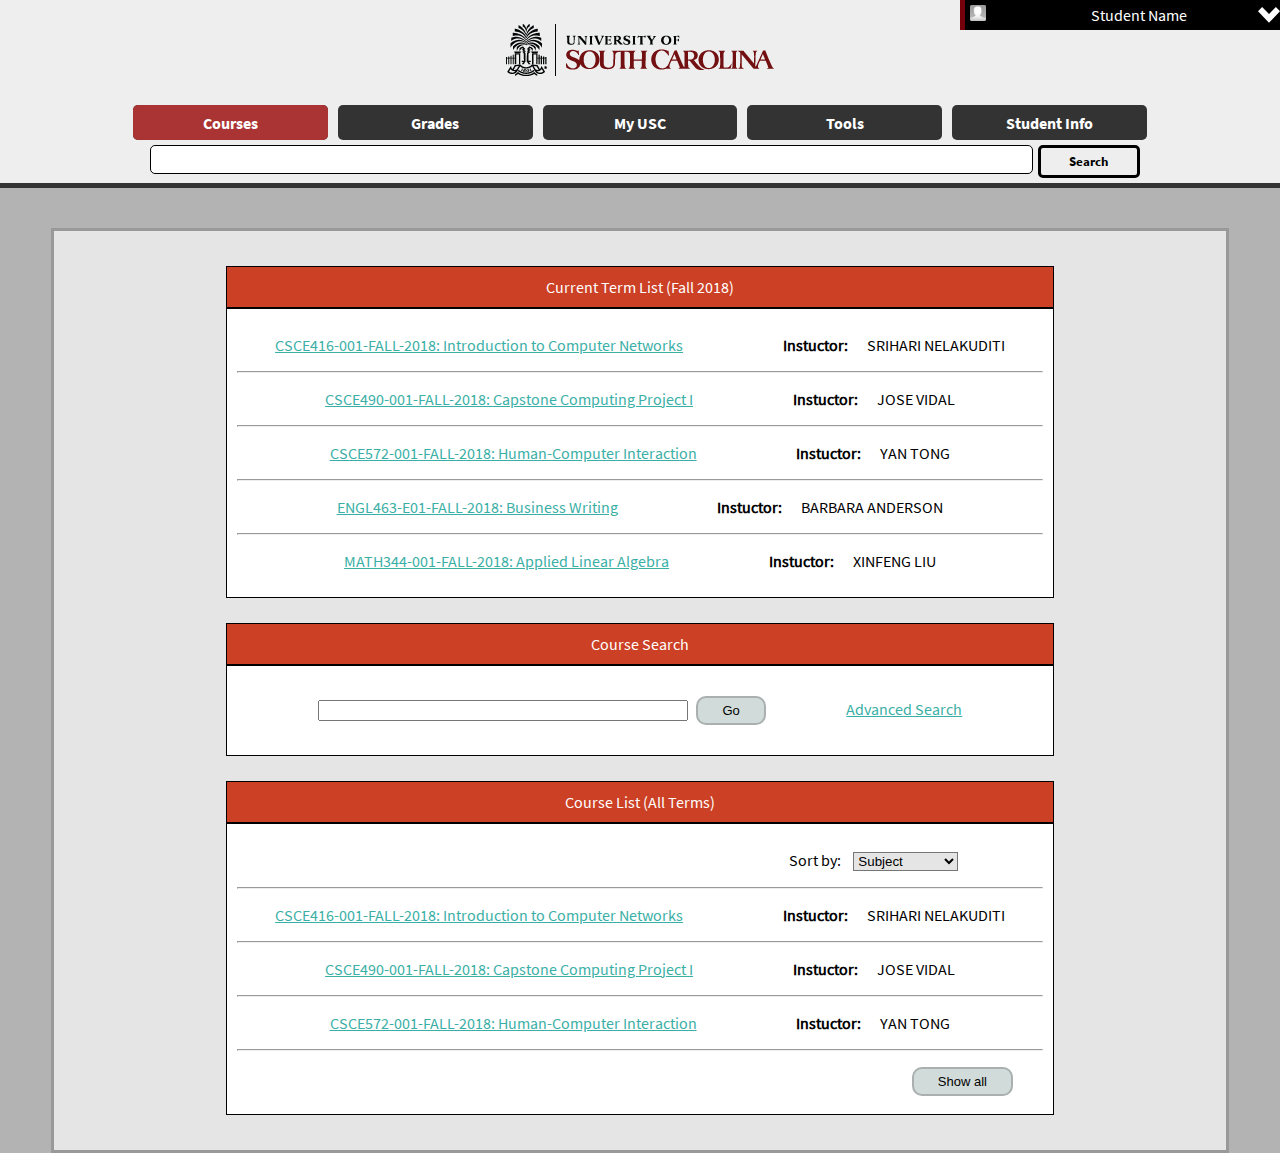
==== course_page.html @ 8548d241 "Added a course page and gave it a layout and formatted it. Change as you see fit." ====
<!Doctype html>
<html>
<style>
main div form {
	box-sizing: border-box;
    -moz-box-sizing: border-box;
    -webkit-box-sizing: border-box;
    width: 92%;
    border: solid rgb(153, 153, 153);
    background-color: rgb(229,229,229);
    color:#fff;
    padding: 10px;
}

.header4Sub {
	border: 1px solid black;
    background-color: rgb(204, 65, 37);
    padding: 10px;
 	  margin-top: 25px;
    width: 70%;
    color: white;
}

.subform1 {
	 border: 1px solid black;
    background-color: white;
    padding: 10px;
    margin-bottom: 25px;
    width: 70%;
    color: black;
}

.subform {
    border: 1px solid black;
    background-color: white;
    padding: 10px;
    margin-bottom: 25px;
    width: 70%;
    color: black;
}

.button {
    background-color: #b6c4c3; 
    border: none;
    color: white;
    padding: 5px 24px;
    text-align: center;
    text-decoration: none;
    display: inline-block;
    font-size: 13px;
    margin: 0px 0px;
    cursor: pointer;
    border-radius: 10px;
}

.button1 {
    background-color: #d0dbda;
    color: black;
    border: 2px solid #aaafaf;
}

.button1:hover {background-color: #e7e7e7;}
</style>


  <head>
    <title> My USC Page </title>
    <link rel="stylesheet" href="/style/main.css">
  </head>
  <body bgcolor="#b3b3b3">
    <div class="alert">
      <p> This is an Alert! </p>
    </div>
    <header>
      <div id="menu">
        <div class="static">
          <img class="avatar" src="/img/avatar.gif">
          <p> Student Name </p>
        </div>
        <div class="dropdown">
          <div class="left">
            <ul>
              <li> <a href="#"> <img src="/img/avatar.gif" alt="Avatar"> </a> </li>
              <li> <a href="#"> <img src="/img/spreadsheet.svg" alt="Announcements" > </a> </li>
              <li> <a href="#"> <img src="/img/calendar.svg" alt="calendar"> </a> </li>
              <li> <a href="#"> <img src="/img/chat.svg" alt="chat"> </a> </li>
              <li> Thing 1 </li>
              <li> Thing 1 </li>
              <li> Thing 1 </li>
              <li> Thing 1 </li>
            </ul>
          </div>
          <div class="right">
            <div class="buttons">
              <ul>
                <li> <a href="#">Thing 1</a> </li>
                <li> <a href="#">Thing 1</a> </li>
                <li> <a href="#">Thing 1</a> </li>
                <li> <a href="#">Thing 1</a> </li>
              </ul>
            </div>
            <div class="links">
              <ul>
                <li> <a href="#">Thing 1</a> </li>
                <li> <a href="#">Thing 1</a> </li>
                <li> <a href="#">Thing 1</a> </li>
                <li> <a href="#">Thing !</a> </li>
              </ul>
            </div>
            <div class="logout">
              <a href="/index.html" onclick()> Logout </a>
            </div>
          </div>
        </div>
      </div>
      <div id="logo">
      
      </div>
      <div id="nav">
        <ul>
          <li> <a class="selected" href="/course_page.html" onclick()>Courses</a> </li>
          <li> <a href="/grade_page.html" onclick()>Grades</a> </li>
          <li> <a href="/main_page.html" onclick()>My USC</a> </li>
          <li> <a href="/tools_page.html" onclick()>Tools</a> </li>
          <li> <a href="/student_info.html" onclick()>Student Info</a> </li>
        </ul>
      </div>
      <div id="search">
        <form action="/search.html">
          <input type="text">
          <input type="submit" value="Search">
        </form>
      </div>
    </header>
    <br><br>
    <main>
<center>
  <div>
      <form action="">

      <div class="header4Sub">
          Current Term List (Fall 2018)
      </div>

        <div class="subform">
          <p style="font-size: 100%;"><a style="color: #3aafa6; margin-right: 12%" href="#">CSCE416-001-FALL-2018: Introduction to Computer Networks</a> <STRONG style="margin-right: 2%;">Instuctor:</STRONG> SRIHARI NELAKUDITI</p><hr>

          <p style="font-size: 100%;"><a style="color: #3aafa6; margin-right: 12%" href="#">CSCE490-001-FALL-2018: Capstone Computing Project I</a> <STRONG style="margin-right: 2%;">Instuctor:</STRONG> JOSE VIDAL</p><hr>
         
          <p style="font-size: 100%;"><a style="color: #3aafa6; margin-right: 12%" href="#">CSCE572-001-FALL-2018: Human-Computer Interaction</a> <STRONG style="margin-right: 2%;">Instuctor:</STRONG> YAN TONG</p><hr>
         
          <p style="font-size: 100%;"><a style="color: #3aafa6; margin-right: 12%" href="#">ENGL463-E01-FALL-2018: Business Writing</a> <STRONG style="margin-right: 2%;">Instuctor:</STRONG> BARBARA ANDERSON</p><hr>
         
          <p style="font-size: 100%;"><a style="color: #3aafa6; margin-right: 12%" href="#">MATH344-001-FALL-2018: Applied Linear Algebra</a> <STRONG style="margin-right: 2%;">Instuctor:</STRONG> XINFENG LIU</p>

        </div>

        <div class="header4Sub">
          Course Search
        </div>

        <div class="subform">
          <br>
          <input type="text" name="Username" maxlength="12" minlength="5" placeholder="" style="width: 45%;"><button class="button button1" href="#" style="margin-left: 1%; margin-right: 10%;">Go</button><a style="color: #3aafa6;" href="#">Advanced Search</a>
          <br><br>

        </div>

        <div class="header4Sub">
          Course List (All Terms)
        </div>

        <div class="subform">
          <p style="margin-left: 60%; margin-right: 2%;">Sort by: <select style="background-color: rgb(229,229,229); margin-left: 3%;">
              <option value="Subject">Subject</option>
               <option value="Alphabetically">Alphabetically</option>
                <option value="Most Recent">Most Recent</option>
                  <option value="Oldest">Oldest</option>
          </select> </p><hr>

          <p style="font-size: 100%;"><a style="color: #3aafa6; margin-right: 12%" href="#">CSCE416-001-FALL-2018: Introduction to Computer Networks</a> <STRONG style="margin-right: 2%;">Instuctor:</STRONG> SRIHARI NELAKUDITI</p><hr>

          <p style="font-size: 100%;"><a style="color: #3aafa6; margin-right: 12%" href="#">CSCE490-001-FALL-2018: Capstone Computing Project I</a> <STRONG style="margin-right: 2%;">Instuctor:</STRONG> JOSE VIDAL</p><hr>
         
          <p style="font-size: 100%;"><a style="color: #3aafa6; margin-right: 12%" href="#">CSCE572-001-FALL-2018: Human-Computer Interaction</a> <STRONG style="margin-right: 2%;">Instuctor:</STRONG> YAN TONG</p><hr>

           <button class="button button1" style="margin-left: 80%; margin-top: 1%; margin-bottom: 1%">Show all</button>

        </div>

    </form>
  </div>
</center>
</main>
  </body>
</html>
---- style/main.css ----
/* This is the Main Style File */

@font-face {
  font-family: bold;
  src: url('/font/bold.ttf');
}

@font-face {
  font-family: regular;
  src: url('/font/regular.ttf');
}

@font-face {
  font-family: italic;
  src: url('/font/italic.ttf');
}

@font-face {
  font-family: light;
  src: url('/font/light.ttf');
}

@font-face {
  font-family: bold-italic;
  src: url('/font/bolditalic.ttf');
}

@font-face {
  font-family: extra-light;
  src: url('/font/extralight.ttf');
}

@font-face {
  font-family: semi-bold;
  src: url('/font/semibold.ttf');
}

@font-face {
  font-family: black;
  src: url('/font/black.ttf');
}

@font-face {
  font-family: black-italic;
  src: url('/font/blackitalic.ttf');
}

@font-face {
  font-family: extra-light-italic;
  src: url('/font/extralightitalic.ttf');
}

html {
  margin: 0px;
  
}

body {
  margin: 0px;
  font-family: regular;
}

.alert {
  background-color: #ffb20c;
  padding: 5px;
  display: none; /* Hide it for now */
}

.alert p {
  margin: 0;
  font-family: black;
  font-size: 20px;
}

header {
  background-color: #eee;
  padding: 0px 0px 5px 0px;
  border-bottom: 5px solid #333;
}

header #menu {
  background-color: black;
  color: white;
  font-family: light;
  margin: 0px;
  width: 25%;
  float: right;
  position: static; /* static */
}

header #menu .static {
  background-image: url('/img/chevron-bottom.svg');
  background-repeat: no-repeat;
  background-size: auto 75%;
  background-position: center right;
  padding: 5px;
  border-left: 5px solid #73000a;
}

header #menu .dropdown {
  display: none;
  background-color: green;
  position: absolute;
  z-index: 1;
  box-shadow: 0px 5px 10px #555;
  padding: 0px;/* 5px */
  width: 25%;
  overflow: hidden;
  right: 0px;
}

header #menu:hover .dropdown {
  display: block;
}

/* Sidebar */
header #menu .dropdown .left {
  background-color: #111;
  width: 20%;
  min-height: 100%;
  float: left;
  position: absolute;
  top: 0;
  left: 0;
  overflow: visible;
}

header #menu .dropdown .left img {
  width: 100%;
  margin: 5px 0px;
}

header #menu .dropdown .left ul {
  list-style-type: none;
  margin: 0px;
  padding: 5px;
  height: 100%;
}

header #menu .dropdown .right {
  margin: 0px 0px 0px 20%;
  background-color: lime-green;
  min-height: 100%;
}

header #menu .dropdown .buttons {
  background-color:  #b2b4b3;
  padding: 1px;
  height: 100%;
}

header #menu .dropdown .buttons ul {
  list-style-type: none;
  margin: 0px;
  padding: 0px;
  
}

header #menu .dropdown .buttons ul li {
  display: block;
  /*background-color: #73000a;*/
  /*padding: 5px;*/
  text-align: center;
  margin: 5px;
}

header #menu .dropdown .buttons ul li a {
  display: block;
  padding: 5px;
  font-family: bold;
  color: black;
  text-decoration: none;
}

header #menu .dropdown .buttons ul li a:hover {
  background-color: #73000a;
  color: white;
}

header #menu .dropdown .links {
  background-color: #695e4a;
  color: white;
  height: 100%;
}

header #menu .dropdown .links ul {
  list-style-type: none;
  margin: 0px;
  padding: 0px;
  height: 100%;
}

header #menu .dropdown .links ul li {
  display: block;
  padding: 5px;
  text-align: center;
  font-family: bold;
}

header #menu .dropdown .links ul li a {
  display: block;
  padding: 5px;
  text-align: center;
  text-decoration: none;
  color: white;
}

header #menu .dropdown .links ul li a:hover {
  background-color: #eee;
  color: black;
}

header #menu .dropdown .logout {
  text-align: center;
  background-color: black;
}

header #menu .dropdown .logout a {
  display: block;
  background-image: url('/img/logout.png');
  background-repeat: no-repeat;
  background-position: center right;
  background-size: auto 75%;
  font-family: bold;
  color: white;
  padding: 5px;
  text-decoration: none;
}

header #menu .dropdown .logout a:hover {
  background-color: #eee;
  color: black;
}

header #menu p {
  margin: 0px;
  margin-left: 2em;
  text-align: center;
}

header #menu .avatar {
  max-width: 1em;
  margin: auto;
  float: left;
}

header #logo {
  background-image: url('/img/logo.png');
  background-repeat: no-repeat;
  background-position: center;
  height: 100px;
  margin: auto;
}

header #nav {
  overflow: hidden;
  font-family: bold;
  margin: 5px auto;
  width: 80%;
}

header #nav ul {
  margin: 0px;
  padding: 0px;
  text-decoration: none;
  display: flex;
  flex-wrap: nowrap;
  justify-content: center;
  align-items: center;
  list-style-type: none;
}

header #nav ul li {
  display: block;
  margin: 0px 5px;
  background-color: #333;
  color: white;
  border-radius: 5px;
  width: 100%;
  height: 100%;
  text-align: center;
  text-decoration: none;
}

header #nav ul li a {
  /*background-color: #ff000088;*/
  text-decoration: none;
  color: #fff;
  display: block;
  padding: 7.5px;
  border-radius: 5px;
}

header #nav ul li a.selected {
  background-color: #aa3333;
  color: white;
}

header #nav ul li a:hover {
  text-decoration: none;
  background-color: #ccc;
  color: black;
}


header #search {
  margin: auto;
  width: 80%;
  overflow: hidden;
}

header #search form {
  width: 100%;
  margin: 0px 5px;
  display: flex;
  flex-direction: row;
  flex-wrap: nowrap;
  justify-content: center;
}

header #search form input {
  background-color: #fff;
  border-radius: 5px;
  color: black;
  padding: 5px;
  font-family: regular;
  border: 1px solid black;
  margin: 0px;
  
}

header #search form input[type="text"] {
  width: 85%;
  height: 100%;
  margin: 0px 5px 0px 0px;
}

header #search form input[type="text"]:hover {
  border: 1px solid #333;
  box-shadow: inset 0px 0px 5px #333;
}

header #search form input[type="submit"] {
  width: 10%;
  background-color: #eee;
  font-family: bold;
  border: 3px solid black;
}

header #search form input[type="submit"]:hover {
  background-color: #fff;
  box-shadow: inset 0px 0px 5px #333;
  
}

p {
  font-family: regular;
}

i {
  font-family: italic;
}

b {
  font-family: bold;
}

h1 {
  font-family: black;
  font-size: 30pt;
}
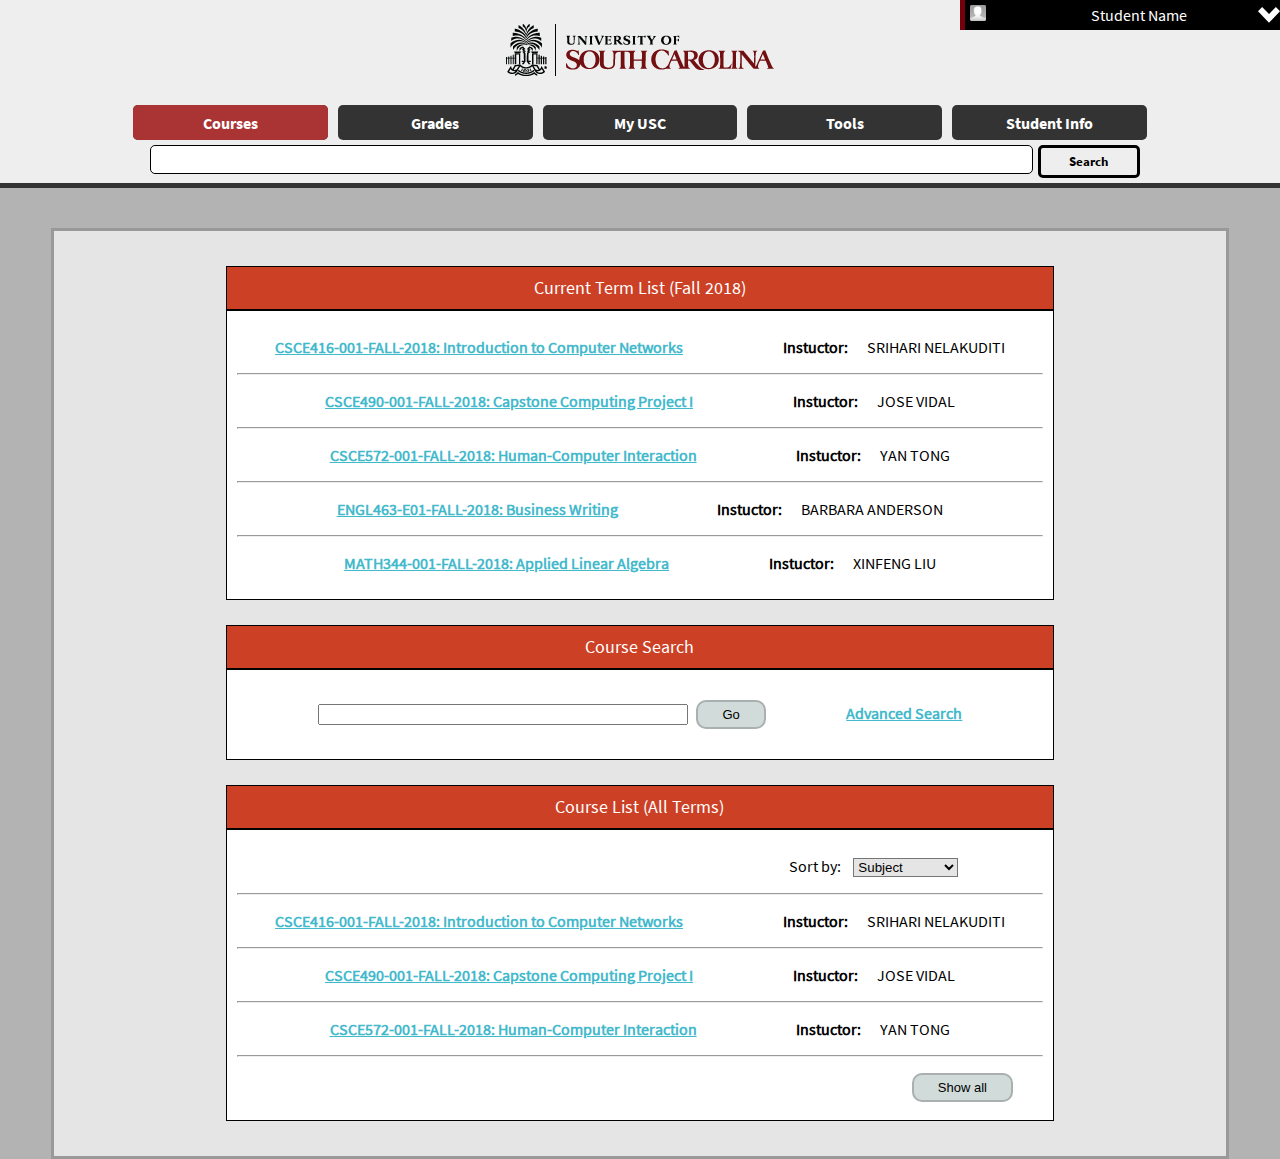
==== commit 653b69d2: "little changes" ====
--- a/course_page.html
+++ b/course_page.html
@@ -19,6 +19,7 @@
  	  margin-top: 25px;
     width: 70%;
     color: white;
+    font-size: 110%;
 }
 
 .subform1 {
@@ -60,11 +61,16 @@
 }
 
 .button1:hover {background-color: #e7e7e7;}
+
+.hyperlinkColor {
+  color: #43b9cc;
+  font-weight:bold;
+}
 </style>
 
 
   <head>
-    <title> My USC Page </title>
+    <title> Course Page </title>
     <link rel="stylesheet" href="/style/main.css">
   </head>
   <body bgcolor="#b3b3b3">
@@ -143,15 +149,15 @@
       </div>
 
         <div class="subform">
-          <p style="font-size: 100%;"><a style="color: #3aafa6; margin-right: 12%" href="#">CSCE416-001-FALL-2018: Introduction to Computer Networks</a> <STRONG style="margin-right: 2%;">Instuctor:</STRONG> SRIHARI NELAKUDITI</p><hr>
-
-          <p style="font-size: 100%;"><a style="color: #3aafa6; margin-right: 12%" href="#">CSCE490-001-FALL-2018: Capstone Computing Project I</a> <STRONG style="margin-right: 2%;">Instuctor:</STRONG> JOSE VIDAL</p><hr>
-         
-          <p style="font-size: 100%;"><a style="color: #3aafa6; margin-right: 12%" href="#">CSCE572-001-FALL-2018: Human-Computer Interaction</a> <STRONG style="margin-right: 2%;">Instuctor:</STRONG> YAN TONG</p><hr>
-         
-          <p style="font-size: 100%;"><a style="color: #3aafa6; margin-right: 12%" href="#">ENGL463-E01-FALL-2018: Business Writing</a> <STRONG style="margin-right: 2%;">Instuctor:</STRONG> BARBARA ANDERSON</p><hr>
-         
-          <p style="font-size: 100%;"><a style="color: #3aafa6; margin-right: 12%" href="#">MATH344-001-FALL-2018: Applied Linear Algebra</a> <STRONG style="margin-right: 2%;">Instuctor:</STRONG> XINFENG LIU</p>
+          <p style="font-size: 100%;"><a class="hyperlinkColor" style="margin-right: 12%" href="#">CSCE416-001-FALL-2018: Introduction to Computer Networks</a> <STRONG style="margin-right: 2%;">Instuctor:</STRONG> SRIHARI NELAKUDITI</p><hr>
+
+          <p style="font-size: 100%;"><a class="hyperlinkColor" style="margin-right: 12%" href="#">CSCE490-001-FALL-2018: Capstone Computing Project I</a> <STRONG style="margin-right: 2%;">Instuctor:</STRONG> JOSE VIDAL</p><hr>
+         
+          <p style="font-size: 100%;"><a class="hyperlinkColor" style="margin-right: 12%" href="#">CSCE572-001-FALL-2018: Human-Computer Interaction</a> <STRONG style="margin-right: 2%;">Instuctor:</STRONG> YAN TONG</p><hr>
+         
+          <p style="font-size: 100%;"><a class="hyperlinkColor" style="margin-right: 12%" href="#">ENGL463-E01-FALL-2018: Business Writing</a> <STRONG style="margin-right: 2%;">Instuctor:</STRONG> BARBARA ANDERSON</p><hr>
+         
+          <p style="font-size: 100%;"><a class="hyperlinkColor" style="margin-right: 12%" href="#">MATH344-001-FALL-2018: Applied Linear Algebra</a> <STRONG style="margin-right: 2%;">Instuctor:</STRONG> XINFENG LIU</p>
 
         </div>
 
@@ -161,7 +167,7 @@
 
         <div class="subform">
           <br>
-          <input type="text" name="Username" maxlength="12" minlength="5" placeholder="" style="width: 45%;"><button class="button button1" href="#" style="margin-left: 1%; margin-right: 10%;">Go</button><a style="color: #3aafa6;" href="#">Advanced Search</a>
+          <input type="text" name="Username" maxlength="12" minlength="5" placeholder="" style="width: 45%;"><button class="button button1" href="#" style="margin-left: 1%; margin-right: 10%;">Go</button><a class="hyperlinkColor" href="#">Advanced Search</a>
           <br><br>
 
         </div>
@@ -178,11 +184,11 @@
                   <option value="Oldest">Oldest</option>
           </select> </p><hr>
 
-          <p style="font-size: 100%;"><a style="color: #3aafa6; margin-right: 12%" href="#">CSCE416-001-FALL-2018: Introduction to Computer Networks</a> <STRONG style="margin-right: 2%;">Instuctor:</STRONG> SRIHARI NELAKUDITI</p><hr>
-
-          <p style="font-size: 100%;"><a style="color: #3aafa6; margin-right: 12%" href="#">CSCE490-001-FALL-2018: Capstone Computing Project I</a> <STRONG style="margin-right: 2%;">Instuctor:</STRONG> JOSE VIDAL</p><hr>
-         
-          <p style="font-size: 100%;"><a style="color: #3aafa6; margin-right: 12%" href="#">CSCE572-001-FALL-2018: Human-Computer Interaction</a> <STRONG style="margin-right: 2%;">Instuctor:</STRONG> YAN TONG</p><hr>
+          <p style="font-size: 100%;"><a class="hyperlinkColor" style="margin-right: 12%" href="#">CSCE416-001-FALL-2018: Introduction to Computer Networks</a> <STRONG style="margin-right: 2%;">Instuctor:</STRONG> SRIHARI NELAKUDITI</p><hr>
+
+          <p style="font-size: 100%;"><a class="hyperlinkColor" style="margin-right: 12%" href="#">CSCE490-001-FALL-2018: Capstone Computing Project I</a> <STRONG style="margin-right: 2%;">Instuctor:</STRONG> JOSE VIDAL</p><hr>
+         
+          <p style="font-size: 100%;"><a class="hyperlinkColor" style="margin-right: 12%" href="#">CSCE572-001-FALL-2018: Human-Computer Interaction</a> <STRONG style="margin-right: 2%;">Instuctor:</STRONG> YAN TONG</p><hr>
 
            <button class="button button1" style="margin-left: 80%; margin-top: 1%; margin-bottom: 1%">Show all</button>
 
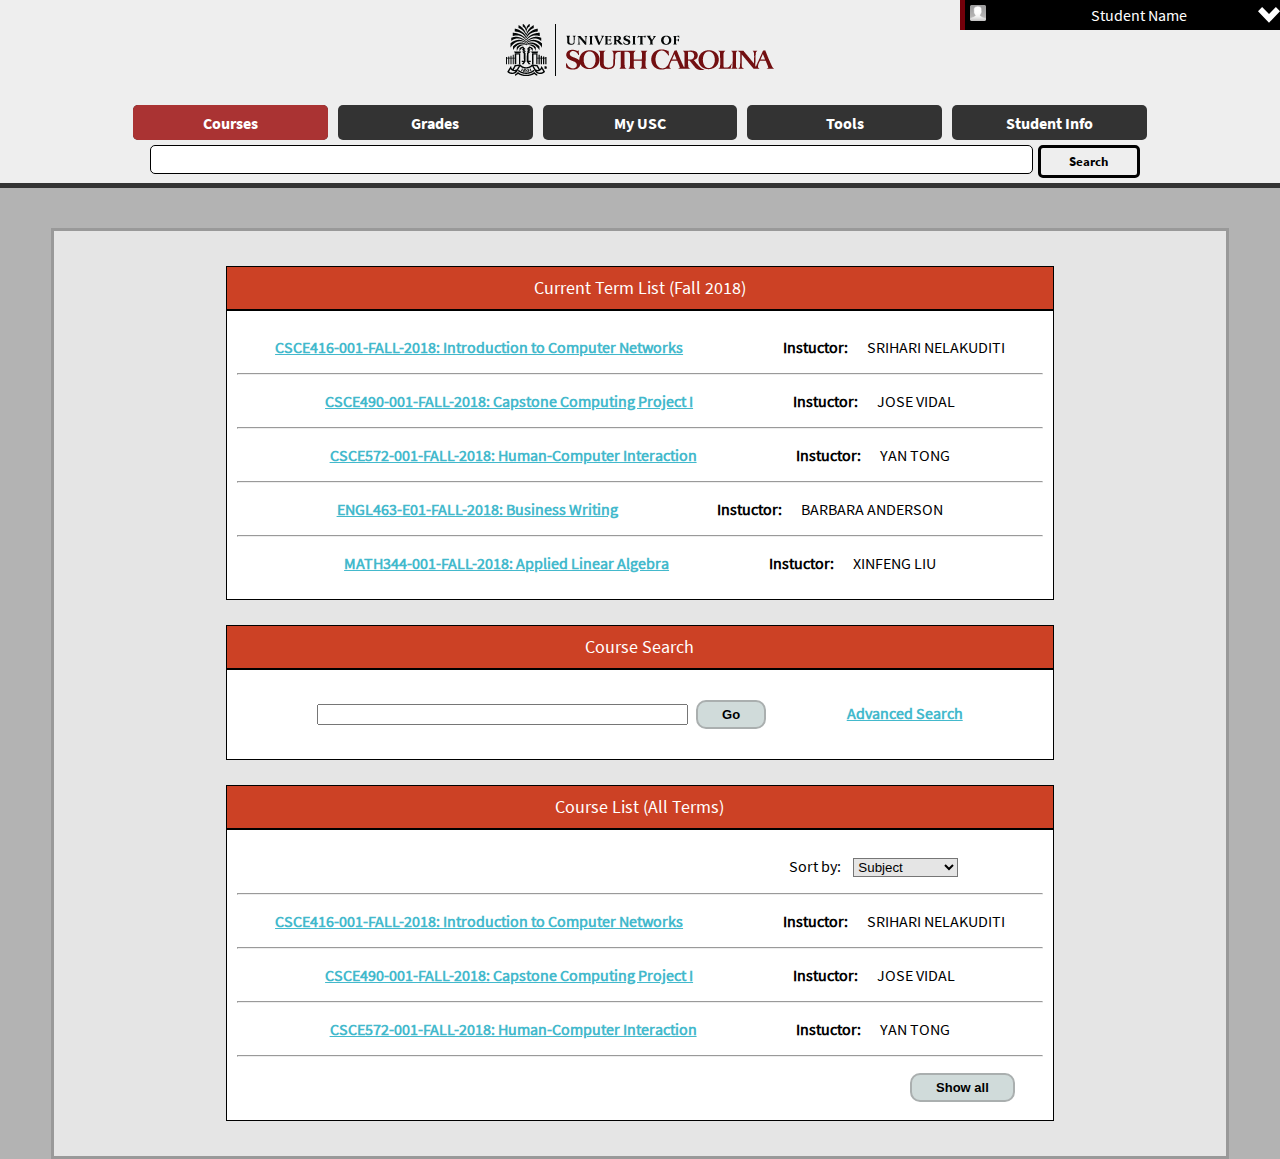
==== commit 337bc2d6: "Student info page is done. Change as you see fit." ====
--- a/course_page.html
+++ b/course_page.html
@@ -52,6 +52,7 @@
     margin: 0px 0px;
     cursor: pointer;
     border-radius: 10px;
+    font-weight: bold;
 }
 
 .button1 {
